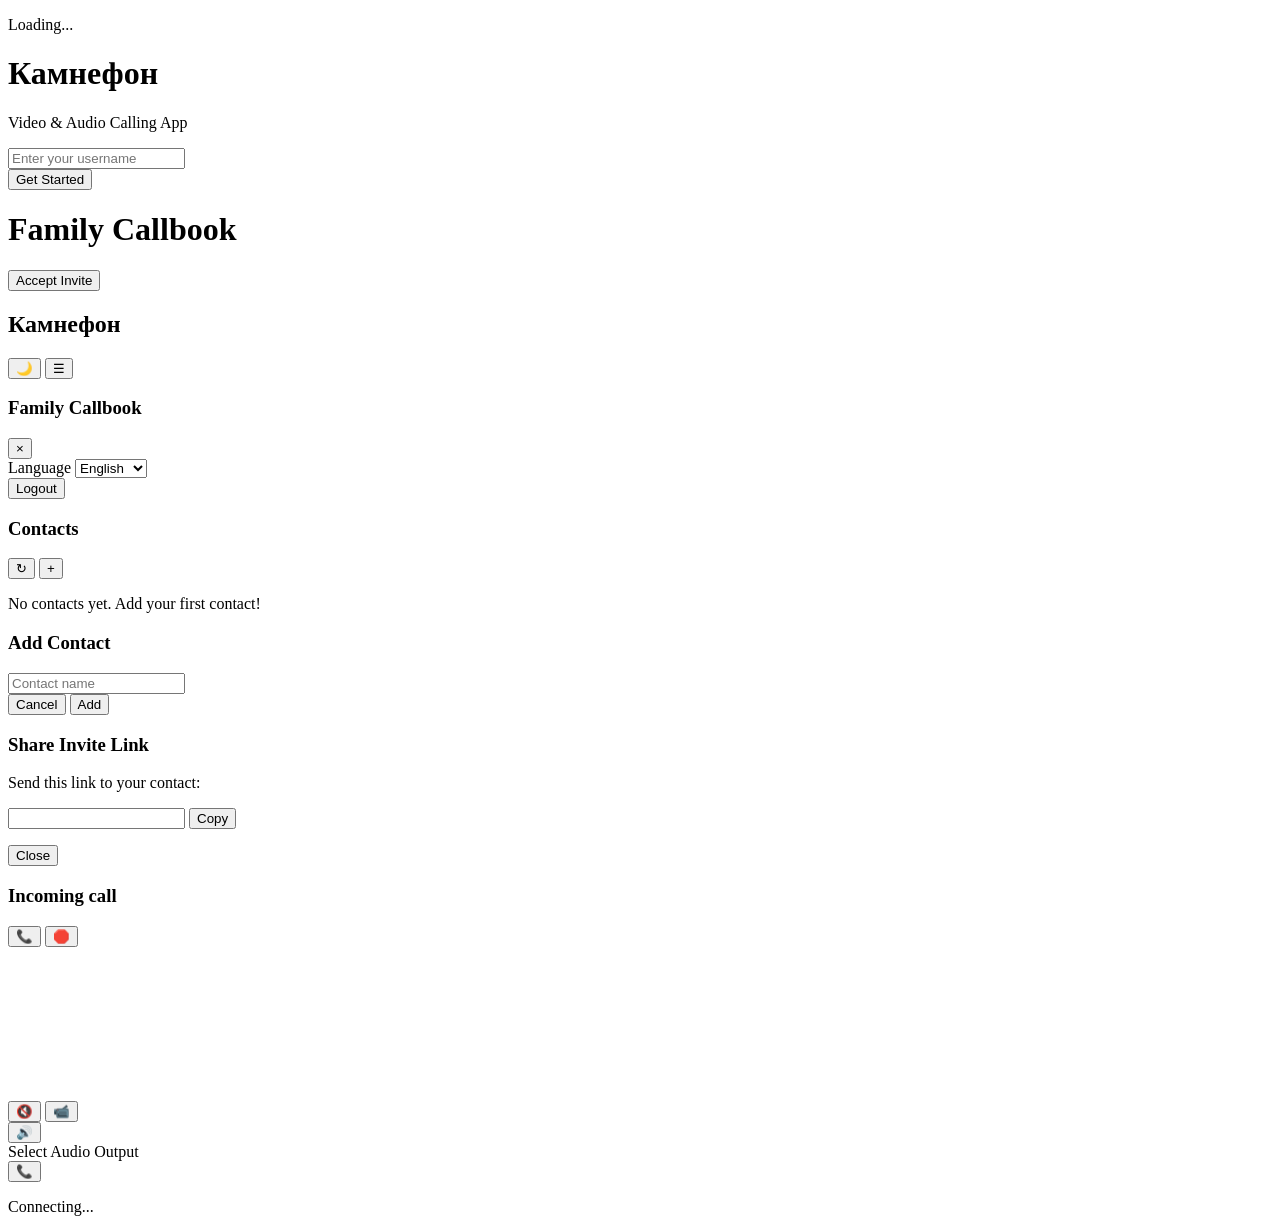
==== server/web/index.html @ 737e4b34 "разобрался что не там менял штмль. он тут в двух местах" ====
<!DOCTYPE html>
<html lang="en">

<head>
    <meta charset="UTF-8">
    <meta name="viewport" content="width=device-width, initial-scale=1.0, maximum-scale=1.0, user-scalable=no">
    <meta name="theme-color" content="#2196F3">
    <meta name="mobile-web-app-capable" content="yes">
    <meta name="apple-mobile-web-app-capable" content="yes">
    <meta name="apple-mobile-web-app-status-bar-style" content="default">
    <meta name="apple-mobile-web-app-title" content="Family Callbook">
    <title>Камнефон про лайт экстра +</title>
    <link rel="manifest" href="/manifest.json">
    <link rel="icon" type="image/png" sizes="192x192" href="/icon-192.png">
    <link rel="icon" type="image/png" sizes="512x512" href="/icon-512.png">
    <link rel="apple-touch-icon" href="/icon-192.png">
    <link rel="shortcut icon" href="/favicon.ico">
    <link rel="stylesheet" href="/styles.css">
    <meta http-equiv="Cache-Control" content="no-cache, no-store, must-revalidate">
    <meta http-equiv="Pragma" content="no-cache">
    <meta http-equiv="Expires" content="0">
</head>

<body>
    <!-- Loading Spinner -->
    <div id="loading-spinner" class="loading-spinner hidden">
        <div class="spinner"></div>
        <p class="loading-text" data-i18n="loading">Loading...</p>
    </div>
    
    <div id="app">
        <!-- Login Screen -->
        <div id="login-screen" class="screen active">
            <div class="container">
                <h1 data-i18n="app_name">Камнефон</h1>
                <p class="subtitle" data-i18n="app_subtitle">Video & Audio Calling App</p>

                <form id="login-form">
                    <div class="form-group">
                        <input type="text" id="username" data-i18n-placeholder="enter_username" placeholder="Enter your username" required
                            autocomplete="username">
                    </div>
                    <button type="submit" class="btn btn-primary" data-i18n="get_started">Get Started</button>
                </form>

                <div id="login-error" class="error-message"></div>

                <div class="install-prompt" id="install-prompt" style="display: none;">
                    <p data-i18n="install_app">Install this app for a better experience!</p>
                    <button id="install-btn" class="btn btn-secondary" data-i18n="install">Install App</button>
                </div>
            </div>
        </div>

        <!-- Invite Screen -->
        <div id="invite-screen" class="screen">
            <div class="container">
                <h1 data-i18n="app_name">Family Callbook</h1>
                <div id="invite-message" class="invite-message">
                    <p id="invite-text"></p>
                </div>
                <button id="accept-invite-btn" class="btn btn-primary" data-i18n="accept_invite">Accept Invite</button>
                <div id="invite-error" class="error-message"></div>
            </div>
        </div>

        <!-- Main App Screen -->
        <div id="app-screen" class="screen">
            <header>
                <h2 data-i18n="app_name">Камнефон </h2>
                <!-- Переключатель темы -->
                <button
                  id="theme-toggle-btn"
                  class="btn-icon"
                  title="Toggle theme"
                  aria-label="Toggle theme">🌙</button>
                <button id="menu-toggle" class="menu-toggle" aria-label="Menu">☰</button>
              </header>
            
            <!-- Mobile Menu Overlay -->
            <div id="mobile-menu-overlay" class="mobile-menu-overlay"></div>
            
            <!-- Mobile Menu -->
            <div id="mobile-menu" class="mobile-menu">
                <div class="mobile-menu-header">
                    <h3 data-i18n="app_name">Family Callbook</h3>
                    <button id="menu-close" class="menu-close" aria-label="Close">×</button>
                </div>
                <div class="mobile-menu-content">
                    <div class="mobile-menu-item">
                        <label for="mobile-language-select" data-i18n="language">Language</label>
                        <select id="mobile-language-select" title="Select Language">
                            <option value="en">English</option>
                            <option value="ru">Русский</option>
                        </select>
                    </div>
                    <div class="mobile-menu-item">
                        <span id="mobile-current-username"></span>
                    </div>
                    <div class="mobile-menu-item">
                        <span id="mobile-notification-status" class="notification-status" style="display: none;"></span>
                    </div>
                    <div class="mobile-menu-item" id="backup-restore-section" style="display: none;">
                        <button id="backup-btn" class="btn btn-secondary" data-i18n="backup">Backup</button>
                        <button id="restore-btn" class="btn btn-secondary" style="margin-top: 0.5rem;" data-i18n="restore">Restore</button>
                        <input type="file" id="restore-file-input" accept=".zip" style="display: none;">
                    </div>
                    <div class="mobile-menu-item">
                        <button id="mobile-logout-btn" type="button" class="btn btn-secondary" data-i18n="logout">Logout</button>
                    </div>
                </div>
            </div>

            <main>
                <!-- Notification Permission Prompt -->
                <div id="notification-prompt" class="prompt-banner" style="display: none;">
                    <div class="prompt-content">
                        <span>🔔 <span data-i18n="enable_notifications">Enable notifications to receive calls</span></span>
                        <button id="enable-notifications-btn" class="btn btn-primary btn-small" data-i18n="enable">Enable</button>
                        <button id="dismiss-notification-btn" class="btn-icon">×</button>
                    </div>
                </div>

                <!-- Install App Prompt -->
                <div id="install-app-prompt" class="prompt-banner" style="display: none;">
                    <div class="prompt-content">
                        <span>📱 <span data-i18n="install_app">Install this app for a better experience</span></span>
                        <button id="install-app-btn" class="btn btn-primary btn-small" data-i18n="install">Install</button>
                        <button id="dismiss-install-btn" class="btn-icon">×</button>
                    </div>
                </div>

                <!-- Contacts Section -->
                <section id="contacts-section">
                    <div class="section-header">
                        <h3 data-i18n="contacts">Contacts</h3>
                        <!-- Кнопка «Обновить» -->
                        <button id="refresh-app-btn" class="btn-icon" title="Refresh">↻</button>
                        <button id="add-contact-btn" class="btn-icon">+</button>
                      </div>
                    
                    <div id="contacts-list" class="contacts-list"></div>
                    
                    <div id="no-contacts" class="empty-state">
                        <p data-i18n="no_contacts">No contacts yet. Add your first contact!</p>
                    </div>
                </section>

                <!-- Add Contact Modal -->
                <div id="add-contact-modal" class="modal">
                    <div class="modal-content">
                        <h3 data-i18n="add_contact">Add Contact</h3>
                        <form id="add-contact-form">
                            <div class="form-group">
                                <input type="text" id="contact-name" data-i18n-placeholder="contact_name" placeholder="Contact name" required>
                            </div>
                            <div class="modal-actions">
                                <button type="button" id="cancel-contact-btn" class="btn btn-secondary" data-i18n="cancel">Cancel</button>
                                <button type="submit" class="btn btn-primary" data-i18n="add">Add</button>
                            </div>
                        </form>
                    </div>
                </div>

                <!-- Invite Modal -->
                <div id="invite-modal" class="modal">
                    <div class="modal-content">
                        <h3 data-i18n="share_invite_link">Share Invite Link</h3>
                        <p data-i18n="send_link_to_contact">Send this link to your contact:</p>
                        <div class="invite-link-container">
                            <input type="text" id="invite-link" readonly>
                            <button id="copy-invite-btn" class="btn btn-secondary" data-i18n="copy">Copy</button>
                        </div>
                        <div class="modal-actions" style="margin-top: 1rem;">
                            <button type="button" id="share-invite-btn" class="btn btn-primary" style="display: none;" data-i18n="share">Share</button>
                            <button type="button" id="close-invite-btn" class="btn btn-secondary" data-i18n="close">Close</button>
                        </div>
                    </div>
                </div>
                <!-- Incoming Call Modal -->
<div id="incoming-call-modal" class="modal">
    <div class="modal-content incoming">
      <h3 id="incoming-caller-name" data-i18n="incoming_call">Incoming call</h3>
      <p id="incoming-call-type"></p>
      <div class="modal-actions incoming-actions">
        <button
          id="accept-call-btn"
          class="btn call-accept"
          title="Answer">📞</button>
        <button
          id="reject-call-btn"
          class="btn call-reject"
          title="Decline">🛑</button>
      </div>
    </div>
  </div>
            </main>
        </div>

        <!-- Call Screen -->
        <div id="call-screen" class="screen">
            <div class="call-container">
                <div class="video-container">
                    <video id="remote-video" autoplay playsinline></video>
                    <video id="local-video" autoplay playsinline muted></video>
                </div>

                <div class="call-controls">
                    <button id="mute-btn" class="btn-icon call-btn">🔇</button>
                    <button id="video-toggle-btn" class="btn-icon call-btn">📹</button>
                    <div class="audio-output-container">
                        <button id="audio-output-btn" class="btn-icon call-btn" title="Switch audio output">🔊</button>
                        <div id="audio-output-menu" class="audio-output-menu">
                            <div class="audio-output-header">Select Audio Output</div>
                            <div id="audio-output-list" class="audio-output-list"></div>
                        </div>
                    </div>
                    <button id="end-call-btn" class="btn-icon call-btn end-call">📞</button>
                </div>

                <div class="call-info">
                    <p id="call-status" data-i18n="connecting">Connecting...</p>
                    <p id="call-contact-name"></p>
                </div>
            </div>
        </div>
    </div>

    <script defer src="/app.js"></script>
    <audio id="ringtone" preload="auto" loop src="/ringtone.mp3"></audio>
<audio id="ringback" preload="auto" loop src="/ringback.mp3"></audio>
</body>

</html>
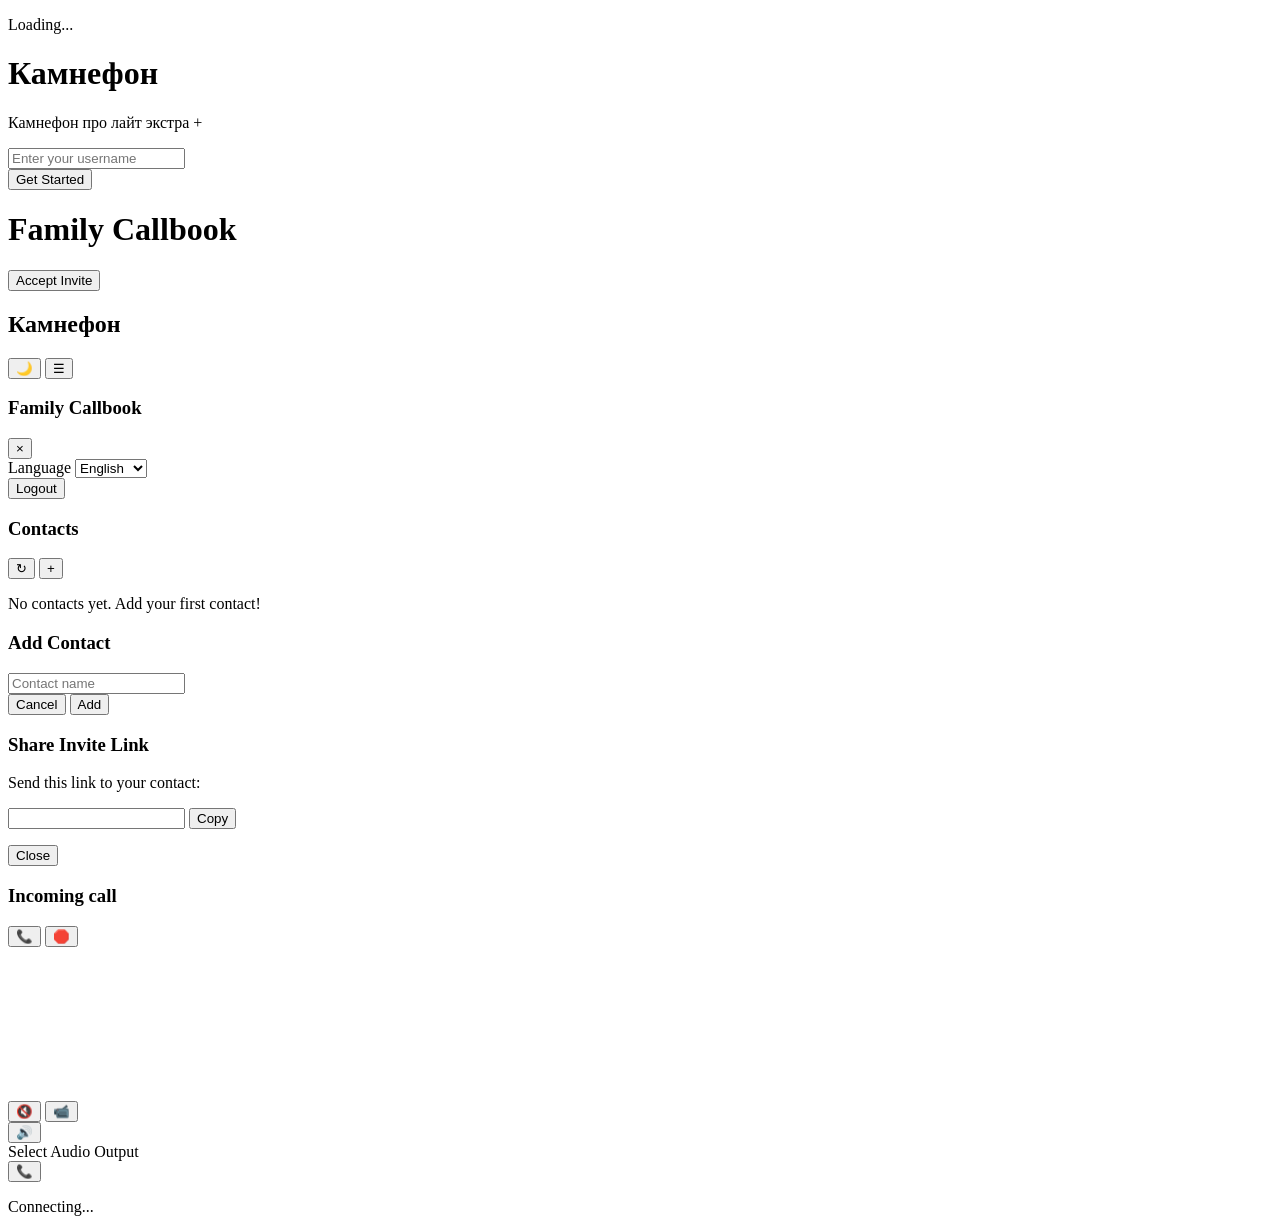
==== commit 2060df1a: "otkat nakat" ====
--- a/server/web/index.html
+++ b/server/web/index.html
@@ -1,234 +1,371 @@
 <!DOCTYPE html>
 <html lang="en">
-
-<head>
-    <meta charset="UTF-8">
-    <meta name="viewport" content="width=device-width, initial-scale=1.0, maximum-scale=1.0, user-scalable=no">
-    <meta name="theme-color" content="#2196F3">
-    <meta name="mobile-web-app-capable" content="yes">
-    <meta name="apple-mobile-web-app-capable" content="yes">
-    <meta name="apple-mobile-web-app-status-bar-style" content="default">
-    <meta name="apple-mobile-web-app-title" content="Family Callbook">
+  <head>
+    <meta charset="UTF-8" />
+    <meta
+      name="viewport"
+      content="width=device-width, initial-scale=1.0, maximum-scale=1.0, user-scalable=no" />
+    <meta name="theme-color" content="#2196F3" />
+    <meta name="mobile-web-app-capable" content="yes" />
+    <meta name="apple-mobile-web-app-capable" content="yes" />
+    <meta name="apple-mobile-web-app-status-bar-style" content="default" />
+    <meta name="apple-mobile-web-app-title" content="Family Callbook" />
     <title>Камнефон про лайт экстра +</title>
-    <link rel="manifest" href="/manifest.json">
-    <link rel="icon" type="image/png" sizes="192x192" href="/icon-192.png">
-    <link rel="icon" type="image/png" sizes="512x512" href="/icon-512.png">
-    <link rel="apple-touch-icon" href="/icon-192.png">
-    <link rel="shortcut icon" href="/favicon.ico">
-    <link rel="stylesheet" href="/styles.css">
-    <meta http-equiv="Cache-Control" content="no-cache, no-store, must-revalidate">
-    <meta http-equiv="Pragma" content="no-cache">
-    <meta http-equiv="Expires" content="0">
-</head>
-
-<body>
+    <link rel="manifest" href="/manifest.json" />
+    <link rel="icon" type="image/png" sizes="192x192" href="/icon-192.png" />
+    <link rel="icon" type="image/png" sizes="512x512" href="/icon-512.png" />
+    <link rel="apple-touch-icon" href="/icon-192.png" />
+    <link rel="shortcut icon" href="/favicon.ico" />
+    <link rel="stylesheet" href="/styles.css" />
+    <meta
+      http-equiv="Cache-Control"
+      content="no-cache, no-store, must-revalidate" />
+    <meta http-equiv="Pragma" content="no-cache" />
+    <meta http-equiv="Expires" content="0" />
+  </head>
+
+  <body>
     <!-- Loading Spinner -->
     <div id="loading-spinner" class="loading-spinner hidden">
-        <div class="spinner"></div>
-        <p class="loading-text" data-i18n="loading">Loading...</p>
+      <div class="spinner"></div>
+      <p class="loading-text" data-i18n="loading">Loading...</p>
     </div>
-    
+
     <div id="app">
-        <!-- Login Screen -->
-        <div id="login-screen" class="screen active">
-            <div class="container">
-                <h1 data-i18n="app_name">Камнефон</h1>
-                <p class="subtitle" data-i18n="app_subtitle">Video & Audio Calling App</p>
-
-                <form id="login-form">
-                    <div class="form-group">
-                        <input type="text" id="username" data-i18n-placeholder="enter_username" placeholder="Enter your username" required
-                            autocomplete="username">
-                    </div>
-                    <button type="submit" class="btn btn-primary" data-i18n="get_started">Get Started</button>
-                </form>
-
-                <div id="login-error" class="error-message"></div>
-
-                <div class="install-prompt" id="install-prompt" style="display: none;">
-                    <p data-i18n="install_app">Install this app for a better experience!</p>
-                    <button id="install-btn" class="btn btn-secondary" data-i18n="install">Install App</button>
+      <!-- Login Screen -->
+      <div id="login-screen" class="screen active">
+        <div class="container">
+          <h1 data-i18n="app_name">Камнефон</h1>
+          <p class="subtitle" data-i18n="app_subtitle">
+            Камнефон про лайт экстра +
+          </p>
+
+          <form id="login-form">
+            <div class="form-group">
+              <input
+                type="text"
+                id="username"
+                data-i18n-placeholder="enter_username"
+                placeholder="Enter your username"
+                required
+                autocomplete="username" />
+            </div>
+            <button
+              type="submit"
+              class="btn btn-primary"
+              data-i18n="get_started">
+              Get Started
+            </button>
+          </form>
+
+          <div id="login-error" class="error-message"></div>
+
+          <div class="install-prompt" id="install-prompt" style="display: none">
+            <p data-i18n="install_app">
+              Install this app for a better experience!
+            </p>
+            <button
+              id="install-btn"
+              class="btn btn-secondary"
+              data-i18n="install">
+              Install App
+            </button>
+          </div>
+        </div>
+      </div>
+
+      <!-- Invite Screen -->
+      <div id="invite-screen" class="screen">
+        <div class="container">
+          <h1 data-i18n="app_name">Family Callbook</h1>
+          <div id="invite-message" class="invite-message">
+            <p id="invite-text"></p>
+          </div>
+          <button
+            id="accept-invite-btn"
+            class="btn btn-primary"
+            data-i18n="accept_invite">
+            Accept Invite
+          </button>
+          <div id="invite-error" class="error-message"></div>
+        </div>
+      </div>
+
+      <!-- Main App Screen -->
+      <div id="app-screen" class="screen">
+        <header>
+          <h2 data-i18n="app_name">Камнефон</h2>
+          <!-- Переключатель темы -->
+          <button
+            id="theme-toggle-btn"
+            class="btn-icon"
+            title="Toggle theme"
+            aria-label="Toggle theme">
+            🌙
+          </button>
+          <button id="menu-toggle" class="menu-toggle" aria-label="Menu">
+            ☰
+          </button>
+        </header>
+
+        <!-- Mobile Menu Overlay -->
+        <div id="mobile-menu-overlay" class="mobile-menu-overlay"></div>
+
+        <!-- Mobile Menu -->
+        <div id="mobile-menu" class="mobile-menu">
+          <div class="mobile-menu-header">
+            <h3 data-i18n="app_name">Family Callbook</h3>
+            <button id="menu-close" class="menu-close" aria-label="Close">
+              ×
+            </button>
+          </div>
+          <div class="mobile-menu-content">
+            <div class="mobile-menu-item">
+              <label for="mobile-language-select" data-i18n="language"
+                >Language</label
+              >
+              <select id="mobile-language-select" title="Select Language">
+                <option value="en">English</option>
+                <option value="ru">Русский</option>
+              </select>
+            </div>
+            <div class="mobile-menu-item">
+              <span id="mobile-current-username"></span>
+            </div>
+            <div class="mobile-menu-item">
+              <span
+                id="mobile-notification-status"
+                class="notification-status"
+                style="display: none"></span>
+            </div>
+            <div
+              class="mobile-menu-item"
+              id="backup-restore-section"
+              style="display: none">
+              <button
+                id="backup-btn"
+                class="btn btn-secondary"
+                data-i18n="backup">
+                Backup
+              </button>
+              <button
+                id="restore-btn"
+                class="btn btn-secondary"
+                style="margin-top: 0.5rem"
+                data-i18n="restore">
+                Restore
+              </button>
+              <input
+                type="file"
+                id="restore-file-input"
+                accept=".zip"
+                style="display: none" />
+            </div>
+            <div class="mobile-menu-item">
+              <button
+                id="mobile-logout-btn"
+                type="button"
+                class="btn btn-secondary"
+                data-i18n="logout">
+                Logout
+              </button>
+            </div>
+          </div>
+        </div>
+
+        <main>
+          <!-- Notification Permission Prompt -->
+          <div
+            id="notification-prompt"
+            class="prompt-banner"
+            style="display: none">
+            <div class="prompt-content">
+              <span
+                >🔔
+                <span data-i18n="enable_notifications"
+                  >Enable notifications to receive calls</span
+                ></span
+              >
+              <button
+                id="enable-notifications-btn"
+                class="btn btn-primary btn-small"
+                data-i18n="enable">
+                Enable
+              </button>
+              <button id="dismiss-notification-btn" class="btn-icon">×</button>
+            </div>
+          </div>
+
+          <!-- Install App Prompt -->
+          <div
+            id="install-app-prompt"
+            class="prompt-banner"
+            style="display: none">
+            <div class="prompt-content">
+              <span
+                >📱
+                <span data-i18n="install_app"
+                  >Install this app for a better experience</span
+                ></span
+              >
+              <button
+                id="install-app-btn"
+                class="btn btn-primary btn-small"
+                data-i18n="install">
+                Install
+              </button>
+              <button id="dismiss-install-btn" class="btn-icon">×</button>
+            </div>
+          </div>
+
+          <!-- Contacts Section -->
+          <section id="contacts-section">
+            <div class="section-header">
+              <h3 data-i18n="contacts">Contacts</h3>
+              <!-- Кнопка «Обновить» -->
+              <button id="refresh-app-btn" class="btn-icon" title="Refresh">
+                ↻
+              </button>
+              <button id="add-contact-btn" class="btn-icon">+</button>
+            </div>
+
+            <div id="contacts-list" class="contacts-list"></div>
+
+            <div id="no-contacts" class="empty-state">
+              <p data-i18n="no_contacts">
+                No contacts yet. Add your first contact!
+              </p>
+            </div>
+          </section>
+
+          <!-- Add Contact Modal -->
+          <div id="add-contact-modal" class="modal">
+            <div class="modal-content">
+              <h3 data-i18n="add_contact">Add Contact</h3>
+              <form id="add-contact-form">
+                <div class="form-group">
+                  <input
+                    type="text"
+                    id="contact-name"
+                    data-i18n-placeholder="contact_name"
+                    placeholder="Contact name"
+                    required />
                 </div>
-            </div>
+                <div class="modal-actions">
+                  <button
+                    type="button"
+                    id="cancel-contact-btn"
+                    class="btn btn-secondary"
+                    data-i18n="cancel">
+                    Cancel
+                  </button>
+                  <button type="submit" class="btn btn-primary" data-i18n="add">
+                    Add
+                  </button>
+                </div>
+              </form>
+            </div>
+          </div>
+
+          <!-- Invite Modal -->
+          <div id="invite-modal" class="modal">
+            <div class="modal-content">
+              <h3 data-i18n="share_invite_link">Share Invite Link</h3>
+              <p data-i18n="send_link_to_contact">
+                Send this link to your contact:
+              </p>
+              <div class="invite-link-container">
+                <input type="text" id="invite-link" readonly />
+                <button
+                  id="copy-invite-btn"
+                  class="btn btn-secondary"
+                  data-i18n="copy">
+                  Copy
+                </button>
+              </div>
+              <div class="modal-actions" style="margin-top: 1rem">
+                <button
+                  type="button"
+                  id="share-invite-btn"
+                  class="btn btn-primary"
+                  style="display: none"
+                  data-i18n="share">
+                  Share
+                </button>
+                <button
+                  type="button"
+                  id="close-invite-btn"
+                  class="btn btn-secondary"
+                  data-i18n="close">
+                  Close
+                </button>
+              </div>
+            </div>
+          </div>
+          <!-- Incoming Call Modal -->
+          <div id="incoming-call-modal" class="modal">
+            <div class="modal-content incoming">
+              <h3 id="incoming-caller-name" data-i18n="incoming_call">
+                Incoming call
+              </h3>
+              <p id="incoming-call-type"></p>
+              <div class="modal-actions incoming-actions">
+                <button
+                  id="accept-call-btn"
+                  class="btn call-accept"
+                  title="Answer">
+                  📞
+                </button>
+                <button
+                  id="reject-call-btn"
+                  class="btn call-reject"
+                  title="Decline">
+                  🛑
+                </button>
+              </div>
+            </div>
+          </div>
+        </main>
+      </div>
+
+      <!-- Call Screen -->
+      <div id="call-screen" class="screen">
+        <div class="call-container">
+          <div class="video-container">
+            <video id="remote-video" autoplay playsinline></video>
+            <video id="local-video" autoplay playsinline muted></video>
+          </div>
+
+          <div class="call-controls">
+            <button id="mute-btn" class="btn-icon call-btn">🔇</button>
+            <button id="video-toggle-btn" class="btn-icon call-btn">📹</button>
+            <div class="audio-output-container">
+              <button
+                id="audio-output-btn"
+                class="btn-icon call-btn"
+                title="Switch audio output">
+                🔊
+              </button>
+              <div id="audio-output-menu" class="audio-output-menu">
+                <div class="audio-output-header">Select Audio Output</div>
+                <div id="audio-output-list" class="audio-output-list"></div>
+              </div>
+            </div>
+            <button id="end-call-btn" class="btn-icon call-btn end-call">
+              📞
+            </button>
+          </div>
+
+          <div class="call-info">
+            <p id="call-status" data-i18n="connecting">Connecting...</p>
+            <p id="call-contact-name"></p>
+          </div>
         </div>
-
-        <!-- Invite Screen -->
-        <div id="invite-screen" class="screen">
-            <div class="container">
-                <h1 data-i18n="app_name">Family Callbook</h1>
-                <div id="invite-message" class="invite-message">
-                    <p id="invite-text"></p>
-                </div>
-                <button id="accept-invite-btn" class="btn btn-primary" data-i18n="accept_invite">Accept Invite</button>
-                <div id="invite-error" class="error-message"></div>
-            </div>
-        </div>
-
-        <!-- Main App Screen -->
-        <div id="app-screen" class="screen">
-            <header>
-                <h2 data-i18n="app_name">Камнефон </h2>
-                <!-- Переключатель темы -->
-                <button
-                  id="theme-toggle-btn"
-                  class="btn-icon"
-                  title="Toggle theme"
-                  aria-label="Toggle theme">🌙</button>
-                <button id="menu-toggle" class="menu-toggle" aria-label="Menu">☰</button>
-              </header>
-            
-            <!-- Mobile Menu Overlay -->
-            <div id="mobile-menu-overlay" class="mobile-menu-overlay"></div>
-            
-            <!-- Mobile Menu -->
-            <div id="mobile-menu" class="mobile-menu">
-                <div class="mobile-menu-header">
-                    <h3 data-i18n="app_name">Family Callbook</h3>
-                    <button id="menu-close" class="menu-close" aria-label="Close">×</button>
-                </div>
-                <div class="mobile-menu-content">
-                    <div class="mobile-menu-item">
-                        <label for="mobile-language-select" data-i18n="language">Language</label>
-                        <select id="mobile-language-select" title="Select Language">
-                            <option value="en">English</option>
-                            <option value="ru">Русский</option>
-                        </select>
-                    </div>
-                    <div class="mobile-menu-item">
-                        <span id="mobile-current-username"></span>
-                    </div>
-                    <div class="mobile-menu-item">
-                        <span id="mobile-notification-status" class="notification-status" style="display: none;"></span>
-                    </div>
-                    <div class="mobile-menu-item" id="backup-restore-section" style="display: none;">
-                        <button id="backup-btn" class="btn btn-secondary" data-i18n="backup">Backup</button>
-                        <button id="restore-btn" class="btn btn-secondary" style="margin-top: 0.5rem;" data-i18n="restore">Restore</button>
-                        <input type="file" id="restore-file-input" accept=".zip" style="display: none;">
-                    </div>
-                    <div class="mobile-menu-item">
-                        <button id="mobile-logout-btn" type="button" class="btn btn-secondary" data-i18n="logout">Logout</button>
-                    </div>
-                </div>
-            </div>
-
-            <main>
-                <!-- Notification Permission Prompt -->
-                <div id="notification-prompt" class="prompt-banner" style="display: none;">
-                    <div class="prompt-content">
-                        <span>🔔 <span data-i18n="enable_notifications">Enable notifications to receive calls</span></span>
-                        <button id="enable-notifications-btn" class="btn btn-primary btn-small" data-i18n="enable">Enable</button>
-                        <button id="dismiss-notification-btn" class="btn-icon">×</button>
-                    </div>
-                </div>
-
-                <!-- Install App Prompt -->
-                <div id="install-app-prompt" class="prompt-banner" style="display: none;">
-                    <div class="prompt-content">
-                        <span>📱 <span data-i18n="install_app">Install this app for a better experience</span></span>
-                        <button id="install-app-btn" class="btn btn-primary btn-small" data-i18n="install">Install</button>
-                        <button id="dismiss-install-btn" class="btn-icon">×</button>
-                    </div>
-                </div>
-
-                <!-- Contacts Section -->
-                <section id="contacts-section">
-                    <div class="section-header">
-                        <h3 data-i18n="contacts">Contacts</h3>
-                        <!-- Кнопка «Обновить» -->
-                        <button id="refresh-app-btn" class="btn-icon" title="Refresh">↻</button>
-                        <button id="add-contact-btn" class="btn-icon">+</button>
-                      </div>
-                    
-                    <div id="contacts-list" class="contacts-list"></div>
-                    
-                    <div id="no-contacts" class="empty-state">
-                        <p data-i18n="no_contacts">No contacts yet. Add your first contact!</p>
-                    </div>
-                </section>
-
-                <!-- Add Contact Modal -->
-                <div id="add-contact-modal" class="modal">
-                    <div class="modal-content">
-                        <h3 data-i18n="add_contact">Add Contact</h3>
-                        <form id="add-contact-form">
-                            <div class="form-group">
-                                <input type="text" id="contact-name" data-i18n-placeholder="contact_name" placeholder="Contact name" required>
-                            </div>
-                            <div class="modal-actions">
-                                <button type="button" id="cancel-contact-btn" class="btn btn-secondary" data-i18n="cancel">Cancel</button>
-                                <button type="submit" class="btn btn-primary" data-i18n="add">Add</button>
-                            </div>
-                        </form>
-                    </div>
-                </div>
-
-                <!-- Invite Modal -->
-                <div id="invite-modal" class="modal">
-                    <div class="modal-content">
-                        <h3 data-i18n="share_invite_link">Share Invite Link</h3>
-                        <p data-i18n="send_link_to_contact">Send this link to your contact:</p>
-                        <div class="invite-link-container">
-                            <input type="text" id="invite-link" readonly>
-                            <button id="copy-invite-btn" class="btn btn-secondary" data-i18n="copy">Copy</button>
-                        </div>
-                        <div class="modal-actions" style="margin-top: 1rem;">
-                            <button type="button" id="share-invite-btn" class="btn btn-primary" style="display: none;" data-i18n="share">Share</button>
-                            <button type="button" id="close-invite-btn" class="btn btn-secondary" data-i18n="close">Close</button>
-                        </div>
-                    </div>
-                </div>
-                <!-- Incoming Call Modal -->
-<div id="incoming-call-modal" class="modal">
-    <div class="modal-content incoming">
-      <h3 id="incoming-caller-name" data-i18n="incoming_call">Incoming call</h3>
-      <p id="incoming-call-type"></p>
-      <div class="modal-actions incoming-actions">
-        <button
-          id="accept-call-btn"
-          class="btn call-accept"
-          title="Answer">📞</button>
-        <button
-          id="reject-call-btn"
-          class="btn call-reject"
-          title="Decline">🛑</button>
       </div>
     </div>
-  </div>
-            </main>
-        </div>
-
-        <!-- Call Screen -->
-        <div id="call-screen" class="screen">
-            <div class="call-container">
-                <div class="video-container">
-                    <video id="remote-video" autoplay playsinline></video>
-                    <video id="local-video" autoplay playsinline muted></video>
-                </div>
-
-                <div class="call-controls">
-                    <button id="mute-btn" class="btn-icon call-btn">🔇</button>
-                    <button id="video-toggle-btn" class="btn-icon call-btn">📹</button>
-                    <div class="audio-output-container">
-                        <button id="audio-output-btn" class="btn-icon call-btn" title="Switch audio output">🔊</button>
-                        <div id="audio-output-menu" class="audio-output-menu">
-                            <div class="audio-output-header">Select Audio Output</div>
-                            <div id="audio-output-list" class="audio-output-list"></div>
-                        </div>
-                    </div>
-                    <button id="end-call-btn" class="btn-icon call-btn end-call">📞</button>
-                </div>
-
-                <div class="call-info">
-                    <p id="call-status" data-i18n="connecting">Connecting...</p>
-                    <p id="call-contact-name"></p>
-                </div>
-            </div>
-        </div>
-    </div>
 
     <script defer src="/app.js"></script>
     <audio id="ringtone" preload="auto" loop src="/ringtone.mp3"></audio>
-<audio id="ringback" preload="auto" loop src="/ringback.mp3"></audio>
-</body>
-
-</html>+    <audio id="ringback" preload="auto" loop src="/ringback.mp3"></audio>
+  </body>
+</html>
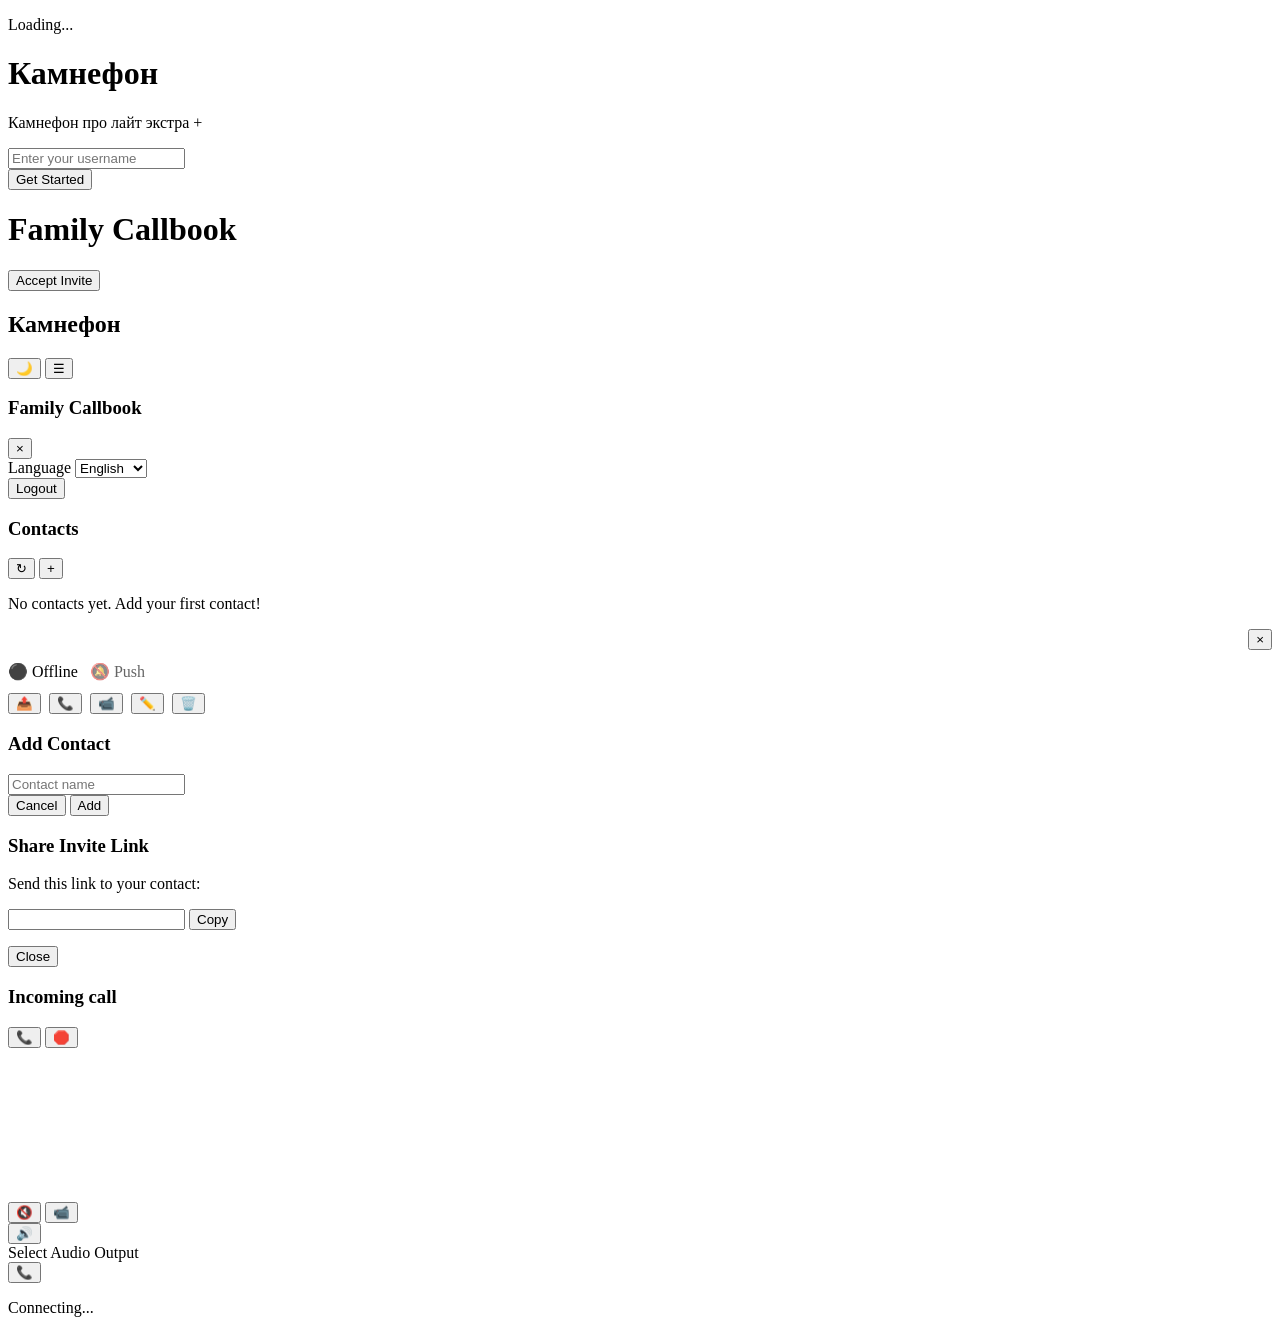
==== commit f0078987: "html переделал" ====
--- a/server/web/index.html
+++ b/server/web/index.html
@@ -237,6 +237,39 @@
               </p>
             </div>
           </section>
+
+
+          <!-- Contact Card Modal -->
+<div id="contact-card-modal" class="modal">
+  <div class="modal-content">
+    <div class="contact-card-header" style="display: flex; align-items: center; justify-content: space-between; gap: 0.5rem;">
+      <h3 id="contact-card-name" style="margin: 0;"></h3>
+      <button
+        id="close-contact-card-btn"
+        type="button"
+        class="btn btn-secondary"
+        aria-label="Close"
+        title="Close">
+        ×
+      </button>
+    </div>
+
+    <div class="contact-card-body" style="margin-top: 0.75rem;">
+      <div class="contact-card-row" style="display: flex; align-items: center; gap: 0.75rem; margin-bottom: 0.75rem;">
+        <span id="contact-card-status">⚫ Offline</span>
+        <span id="contact-card-push" style="opacity: 0.6;">🔕 Push</span>
+      </div>
+
+      <div class="contact-card-actions" style="display: flex; flex-wrap: wrap; gap: 0.5rem;">
+        <button id="contact-card-resend-btn" class="btn btn-secondary" type="button" title="Resend Invite">📤</button>
+        <button id="contact-card-call-audio-btn" class="btn btn-primary" type="button" title="Audio Call">📞</button>
+        <button id="contact-card-call-video-btn" class="btn btn-primary" type="button" title="Video Call">📹</button>
+        <button id="contact-card-rename-btn" class="btn btn-secondary" type="button" title="Rename">✏️</button>
+        <button id="contact-card-delete-btn" class="btn btn-secondary" type="button" title="Delete">🗑️</button>
+      </div>
+    </div>
+  </div>
+</div>
 
           <!-- Add Contact Modal -->
           <div id="add-contact-modal" class="modal">
